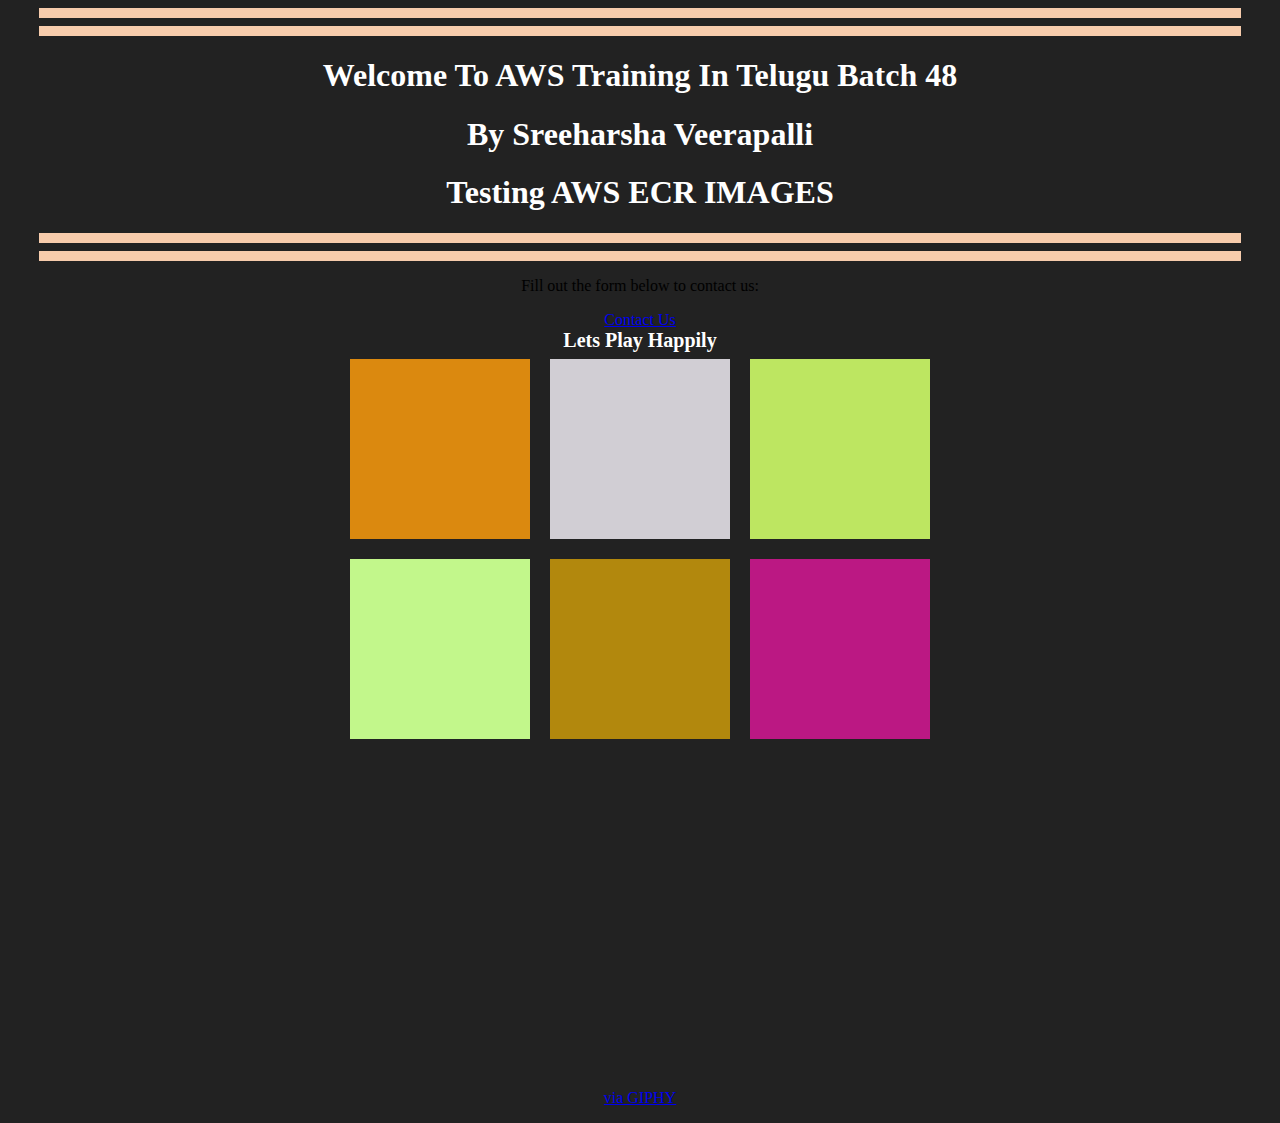
==== index.html @ 0f45ef35 "Base Code Docker" ====
<!DOCTYPE html>
<html lang="en">

<head>
	<meta charset="UTF-8">
	<meta name="viewport" content="width=device-width, initial-scale=1.0">
	<meta http-equiv="X-UA-Compatible" content="ie=edge">
	<link rel="stylesheet" href="style.css">
	<title>Color Game</title>
</head>

<body>
	<center>
		<hr size="10px" noshade align=center width="1200px" color="#F7CCAC">
		<hr size="10px" noshade align=center width="1200px" color="#F7CCAC">
		<h1>Welcome To AWS Training In Telugu Batch 48</h1>
		<h1>By Sreeharsha Veerapalli</h1>
		<h1>Testing AWS ECR IMAGES</h1>
		<hr size="10px" noshade align=center width="1200px" color="#F7CCAC">
		<hr size="10px" noshade align=center width="1200px" color="#F7CCAC">
		<p>Fill out the form below to contact us:</p>
		<a href="contact.html">Contact Us</a>
	</center>
	<div id="smallcont">
		<div></div>
		<div id="try1"><strong>Lets Play Happily</strong></div>
	</div>
	<div id="container">
		<div class="square"></div>
		<div class="square"></div>
		<div class="square"></div>
		<div class="square"></div>
		<div class="square"></div>
		<div class="square"></div>
	</div>
	<div id="container">
		<center>
			<iframe src="https://giphy.com/embed/RMrL6J6CWyN5S" width="480" height="320" frameBorder="0"
				class="giphy-embed" allowFullScreen></iframe>
			<p><a href="https://giphy.com/gifs/telugu-RMrL6J6CWyN5S">via GIPHY</a></p>
		</center>
	</div>
</body>
<script type="text/javascript" src="scorekeeper.js"></script>

</html>
---- style.css ----
body {
	background: #222222
}

h1 {
	color: white
}

.square {
	width: 30%;
	background-color: purple;
	margin: 1.66%;
	padding-bottom: 30%;
	float: left;
}

#container {
	max-width: 600px;
	margin: 0 auto;
}

#smallcont{
	height: 10px;
	color: white;
	text-align: center;
	padding-bottom: 10px;
	font-size: 20px;
}

#try {
	color: white;
}
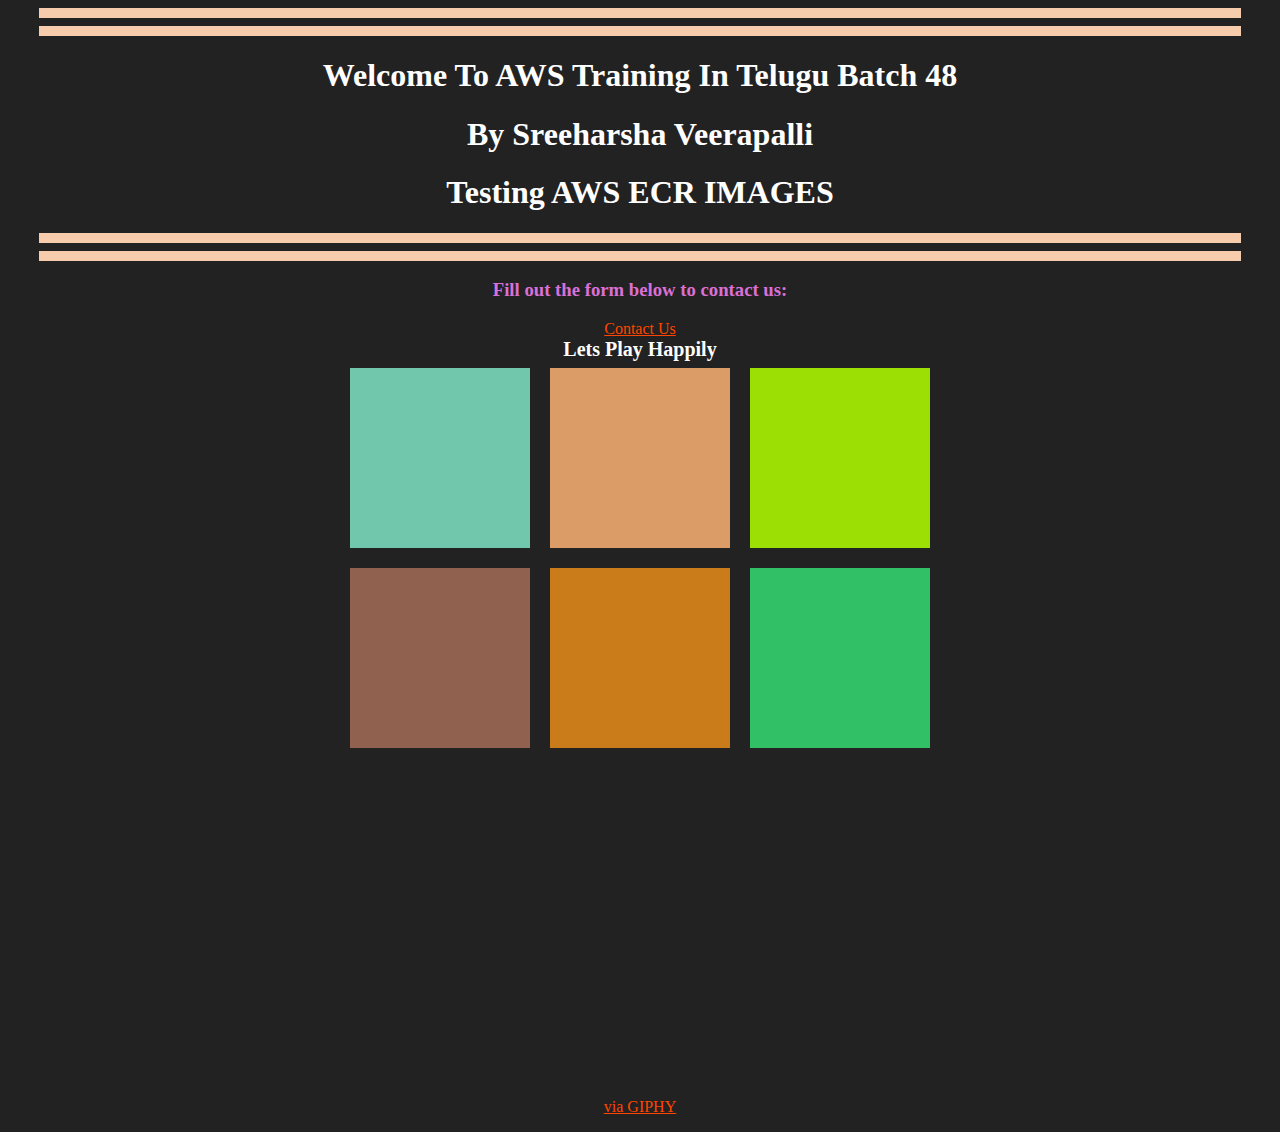
==== commit 9ec06305: "Made Changes" ====
--- a/index.html
+++ b/index.html
@@ -18,7 +18,7 @@
 		<h1>Testing AWS ECR IMAGES</h1>
 		<hr size="10px" noshade align=center width="1200px" color="#F7CCAC">
 		<hr size="10px" noshade align=center width="1200px" color="#F7CCAC">
-		<p>Fill out the form below to contact us:</p>
+		<h3>Fill out the form below to contact us:</h3>
 		<a href="contact.html">Contact Us</a>
 	</center>
 	<div id="smallcont">
--- a/style.css
+++ b/style.css
@@ -4,6 +4,14 @@
 
 h1 {
 	color: white
+}
+
+h3 {
+	color: orchid
+}
+
+a {
+	color: orangered
 }
 
 .square {
@@ -19,7 +27,7 @@
 	margin: 0 auto;
 }
 
-#smallcont{
+#smallcont {
 	height: 10px;
 	color: white;
 	text-align: center;
